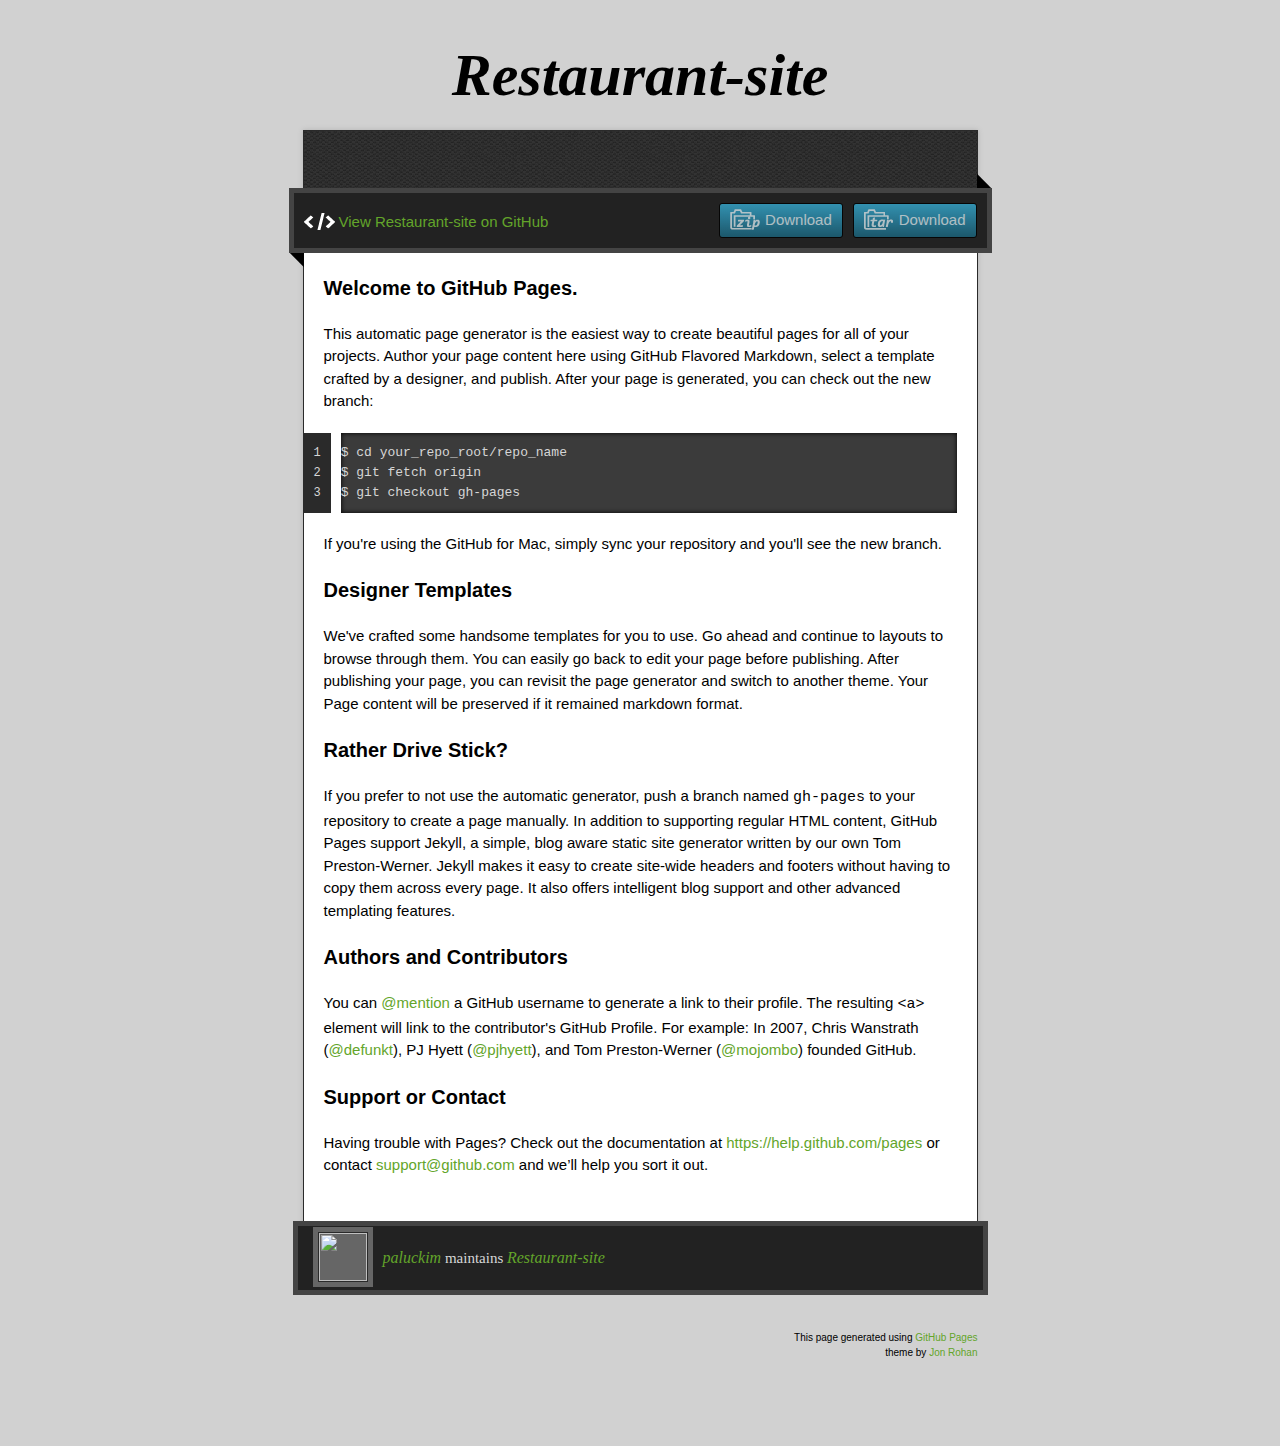
==== index.html @ 913ff224 "Create gh-pages branch via GitHub" ====
<!doctype html>
<!-- The Time Machine GitHub pages theme was designed and developed by Jon Rohan, on Feb 7, 2012. -->
<!-- Follow him for fun. http://twitter.com/jonrohan. Tail his code on http://github.com/jonrohan -->
<html>
<head>
  <meta charset="utf-8">
  <meta http-equiv="X-UA-Compatible" content="IE=edge,chrome=1">

  <link rel="stylesheet" href="stylesheets/stylesheet.css" media="screen">
  <link rel="stylesheet" href="stylesheets/pygment_trac.css">
  <script type="text/javascript" src="https://ajax.googleapis.com/ajax/libs/jquery/1.7.1/jquery.min.js"></script>
  <script type="text/javascript" src="javascripts/script.js"></script>

  <title>Restaurant-site</title>
  <meta name="description" content="">

  <meta name="viewport" content="width=device-width,initial-scale=1">

</head>

<body>

  <div class="wrapper">
    <header>
      <h1 class="title">Restaurant-site</h1>
    </header>
    <div id="container">
      <p class="tagline"></p>
      <div id="main" role="main">
        <div class="download-bar">
        <div class="inner">
          <a href="https://github.com/paluckim/Restaurant-Site/tarball/master" class="download-button tar"><span>Download</span></a>
          <a href="https://github.com/paluckim/Restaurant-Site/zipball/master" class="download-button zip"><span>Download</span></a>
          <a href="https://github.com/paluckim/Restaurant-Site" class="code">View Restaurant-site on GitHub</a>
        </div>
        <span class="blc"></span><span class="trc"></span>
        </div>
        <article class="markdown-body">
          <h3>
<a id="welcome-to-github-pages" class="anchor" href="#welcome-to-github-pages" aria-hidden="true"><span class="octicon octicon-link"></span></a>Welcome to GitHub Pages.</h3>

<p>This automatic page generator is the easiest way to create beautiful pages for all of your projects. Author your page content here using GitHub Flavored Markdown, select a template crafted by a designer, and publish. After your page is generated, you can check out the new branch:</p>

<pre><code>$ cd your_repo_root/repo_name
$ git fetch origin
$ git checkout gh-pages
</code></pre>

<p>If you're using the GitHub for Mac, simply sync your repository and you'll see the new branch.</p>

<h3>
<a id="designer-templates" class="anchor" href="#designer-templates" aria-hidden="true"><span class="octicon octicon-link"></span></a>Designer Templates</h3>

<p>We've crafted some handsome templates for you to use. Go ahead and continue to layouts to browse through them. You can easily go back to edit your page before publishing. After publishing your page, you can revisit the page generator and switch to another theme. Your Page content will be preserved if it remained markdown format.</p>

<h3>
<a id="rather-drive-stick" class="anchor" href="#rather-drive-stick" aria-hidden="true"><span class="octicon octicon-link"></span></a>Rather Drive Stick?</h3>

<p>If you prefer to not use the automatic generator, push a branch named <code>gh-pages</code> to your repository to create a page manually. In addition to supporting regular HTML content, GitHub Pages support Jekyll, a simple, blog aware static site generator written by our own Tom Preston-Werner. Jekyll makes it easy to create site-wide headers and footers without having to copy them across every page. It also offers intelligent blog support and other advanced templating features.</p>

<h3>
<a id="authors-and-contributors" class="anchor" href="#authors-and-contributors" aria-hidden="true"><span class="octicon octicon-link"></span></a>Authors and Contributors</h3>

<p>You can <a href="https://github.com/blog/821" class="user-mention">@mention</a> a GitHub username to generate a link to their profile. The resulting <code>&lt;a&gt;</code> element will link to the contributor's GitHub Profile. For example: In 2007, Chris Wanstrath (<a href="https://github.com/defunkt" class="user-mention">@defunkt</a>), PJ Hyett (<a href="https://github.com/pjhyett" class="user-mention">@pjhyett</a>), and Tom Preston-Werner (<a href="https://github.com/mojombo" class="user-mention">@mojombo</a>) founded GitHub.</p>

<h3>
<a id="support-or-contact" class="anchor" href="#support-or-contact" aria-hidden="true"><span class="octicon octicon-link"></span></a>Support or Contact</h3>

<p>Having trouble with Pages? Check out the documentation at <a href="https://help.github.com/pages">https://help.github.com/pages</a> or contact <a href="mailto:support@github.com">support@github.com</a> and we’ll help you sort it out.</p>
        </article>
      </div>
    </div>
    <footer>
      <div class="owner">
      <p><a href="https://github.com/paluckim" class="avatar"><img src="https://avatars3.githubusercontent.com/u/10553902?v=3&amp;s=60" width="48" height="48"></a> <a href="https://github.com/paluckim">paluckim</a> maintains <a href="https://github.com/paluckim/Restaurant-Site">Restaurant-site</a></p>


      </div>
      <div class="creds">
        <small>This page generated using <a href="http://pages.github.com/">GitHub Pages</a><br>theme by <a href="https://twitter.com/jonrohan/">Jon Rohan</a></small>
      </div>
    </footer>
  </div>
  <div class="current-section">
    <a href="#top">Scroll to top</a>
    <a href="https://github.com/paluckim/Restaurant-Site/tarball/master" class="tar">tar</a><a href="https://github.com/paluckim/Restaurant-Site/zipball/master" class="zip">zip</a><a href="" class="code">source code</a>
    <p class="name"></p>
  </div>

  
</body>
</html>
---- stylesheets/stylesheet.css ----
/*! normalize.css v3.0.0 | MIT License | git.io/normalize */

/**
 * 1. Set default font family to sans-serif.
 * 2. Prevent iOS text size adjust after orientation change, without disabling
 *    user zoom.
 */

html {
  font-family: sans-serif; /* 1 */
  -ms-text-size-adjust: 100%; /* 2 */
  -webkit-text-size-adjust: 100%; /* 2 */
}

/**
 * Remove default margin.
 */

body {
  margin: 0;
}

/* HTML5 display definitions
   ========================================================================== */

/**
 * Correct `block` display not defined for any HTML5 element in IE 8/9.
 * Correct `block` display not defined for `details` or `summary` in IE 10/11 and Firefox.
 * Correct `block` display not defined for `main` in IE 11.
 */

article,
aside,
details,
figcaption,
figure,
footer,
header,
hgroup,
main,
nav,
section,
summary {
  display: block;
}

/**
 * 1. Correct `inline-block` display not defined in IE 8/9.
 * 2. Normalize vertical alignment of `progress` in Chrome, Firefox, and Opera.
 */

audio,
canvas,
progress,
video {
  display: inline-block; /* 1 */
  vertical-align: baseline; /* 2 */
}

/**
 * Prevent modern browsers from displaying `audio` without controls.
 * Remove excess height in iOS 5 devices.
 */

audio:not([controls]) {
  display: none;
  height: 0;
}

/**
 * Address `[hidden]` styling not present in IE 8/9/10.
 * Hide the `template` element in IE 8/9/11, Safari, and Firefox < 22.
 */

[hidden],
template {
  display: none;
}

/* Links
   ========================================================================== */

/**
 * Remove the gray background color from active links in IE 10.
 */

a {
  background: transparent;
}

/**
 * Improve readability when focused and also mouse hovered in all browsers.
 */

a:active,
a:hover {
  outline: 0;
}

/* Text-level semantics
   ========================================================================== */

/**
 * Address styling not present in IE 8/9/10/11, Safari, and Chrome.
 */

abbr[title] {
  border-bottom: 1px dotted;
}

/**
 * Address style set to `bolder` in Firefox 4+, Safari, and Chrome.
 */

b,
strong {
  font-weight: bold;
}

/**
 * Address styling not present in Safari and Chrome.
 */

dfn {
  font-style: italic;
}

/**
 * Address variable `h1` font-size and margin within `section` and `article`
 * contexts in Firefox 4+, Safari, and Chrome.
 */

h1 {
  font-size: 2em;
  margin: 0.67em 0;
}

/**
 * Address styling not present in IE 8/9.
 */

mark {
  background: #ff0;
  color: #000;
}

/**
 * Address inconsistent and variable font size in all browsers.
 */

small {
  font-size: 80%;
}

/**
 * Prevent `sub` and `sup` affecting `line-height` in all browsers.
 */

sub,
sup {
  font-size: 75%;
  line-height: 0;
  position: relative;
  vertical-align: baseline;
}

sup {
  top: -0.5em;
}

sub {
  bottom: -0.25em;
}

/* Embedded content
   ========================================================================== */

/**
 * Remove border when inside `a` element in IE 8/9/10.
 */

img {
  border: 0;
}

/**
 * Correct overflow not hidden in IE 9/10/11.
 */

svg:not(:root) {
  overflow: hidden;
}

/* Grouping content
   ========================================================================== */

/**
 * Address margin not present in IE 8/9 and Safari.
 */

figure {
  margin: 1em 40px;
}

/**
 * Address differences between Firefox and other browsers.
 */

hr {
  -moz-box-sizing: content-box;
  box-sizing: content-box;
  height: 0;
}

/**
 * Contain overflow in all browsers.
 */

pre {
  overflow: auto;
}

/**
 * Address odd `em`-unit font size rendering in all browsers.
 */

code,
kbd,
pre,
samp {
  font-family: monospace, monospace;
  font-size: 1em;
}

/* Forms
   ========================================================================== */

/**
 * Known limitation: by default, Chrome and Safari on OS X allow very limited
 * styling of `select`, unless a `border` property is set.
 */

/**
 * 1. Correct color not being inherited.
 *    Known issue: affects color of disabled elements.
 * 2. Correct font properties not being inherited.
 * 3. Address margins set differently in Firefox 4+, Safari, and Chrome.
 */

button,
input,
optgroup,
select,
textarea {
  color: inherit; /* 1 */
  font: inherit; /* 2 */
  margin: 0; /* 3 */
}

/**
 * Address `overflow` set to `hidden` in IE 8/9/10/11.
 */

button {
  overflow: visible;
}

/**
 * Address inconsistent `text-transform` inheritance for `button` and `select`.
 * All other form control elements do not inherit `text-transform` values.
 * Correct `button` style inheritance in Firefox, IE 8/9/10/11, and Opera.
 * Correct `select` style inheritance in Firefox.
 */

button,
select {
  text-transform: none;
}

/**
 * 1. Avoid the WebKit bug in Android 4.0.* where (2) destroys native `audio`
 *    and `video` controls.
 * 2. Correct inability to style clickable `input` types in iOS.
 * 3. Improve usability and consistency of cursor style between image-type
 *    `input` and others.
 */

button,
html input[type="button"], /* 1 */
input[type="reset"],
input[type="submit"] {
  -webkit-appearance: button; /* 2 */
  cursor: pointer; /* 3 */
}

/**
 * Re-set default cursor for disabled elements.
 */

button[disabled],
html input[disabled] {
  cursor: default;
}

/**
 * Remove inner padding and border in Firefox 4+.
 */

button::-moz-focus-inner,
input::-moz-focus-inner {
  border: 0;
  padding: 0;
}

/**
 * Address Firefox 4+ setting `line-height` on `input` using `!important` in
 * the UA stylesheet.
 */

input {
  line-height: normal;
}

/**
 * It's recommended that you don't attempt to style these elements.
 * Firefox's implementation doesn't respect box-sizing, padding, or width.
 *
 * 1. Address box sizing set to `content-box` in IE 8/9/10.
 * 2. Remove excess padding in IE 8/9/10.
 */

input[type="checkbox"],
input[type="radio"] {
  box-sizing: border-box; /* 1 */
  padding: 0; /* 2 */
}

/**
 * Fix the cursor style for Chrome's increment/decrement buttons. For certain
 * `font-size` values of the `input`, it causes the cursor style of the
 * decrement button to change from `default` to `text`.
 */

input[type="number"]::-webkit-inner-spin-button,
input[type="number"]::-webkit-outer-spin-button {
  height: auto;
}

/**
 * 1. Address `appearance` set to `searchfield` in Safari and Chrome.
 * 2. Address `box-sizing` set to `border-box` in Safari and Chrome
 *    (include `-moz` to future-proof).
 */

input[type="search"] {
  -webkit-appearance: textfield; /* 1 */
  -moz-box-sizing: content-box;
  -webkit-box-sizing: content-box; /* 2 */
  box-sizing: content-box;
}

/**
 * Remove inner padding and search cancel button in Safari and Chrome on OS X.
 * Safari (but not Chrome) clips the cancel button when the search input has
 * padding (and `textfield` appearance).
 */

input[type="search"]::-webkit-search-cancel-button,
input[type="search"]::-webkit-search-decoration {
  -webkit-appearance: none;
}

/**
 * Define consistent border, margin, and padding.
 */

fieldset {
  border: 1px solid #c0c0c0;
  margin: 0 2px;
  padding: 0.35em 0.625em 0.75em;
}

/**
 * 1. Correct `color` not being inherited in IE 8/9/10/11.
 * 2. Remove padding so people aren't caught out if they zero out fieldsets.
 */

legend {
  border: 0; /* 1 */
  padding: 0; /* 2 */
}

/**
 * Remove default vertical scrollbar in IE 8/9/10/11.
 */

textarea {
  overflow: auto;
}

/**
 * Don't inherit the `font-weight` (applied by a rule above).
 * NOTE: the default cannot safely be changed in Chrome and Safari on OS X.
 */

optgroup {
  font-weight: bold;
}

/* Tables
   ========================================================================== */

/**
 * Remove most spacing between table cells.
 */

table {
  border-collapse: collapse;
  border-spacing: 0;
}

td,
th {
  padding: 0;
}


/* Style */

body {
  font-size: 15px;
  font-family: Arial, Arial, Helvetica, sans-serif;
  line-height: 1.5;
  background: #D1D1D1;
}

a {
  color: #63a52a;
  text-decoration: none;
  transition: opacity ease-in-out 0.3s;
  -webkit-transition: opacity ease-in-out 0.3s;  /* Safari <=6.1, Android <= 4.3 */
}

a:hover {
  text-decoration: underline;
  color: #90D355;
}

h1.title {
  margin: 30px 20px 10px;
  font-size: 60px;
  font-weight: bold;
  font-style: italic;
  font-family:Georgia, serif;
  text-align: center;
}

.wrapper {
  width: 675px;
  margin: 0 auto;
}

#container {
  border: 1px solid #2a2a2a;
  background: #ddd url(../images/pattern.png);
  box-shadow: 0 0 5px #b1b1b1;
}

p.tagline {
  padding: 20px 20px 0;
  color: #fff;
  font-size: 17px;
}

#main {
  margin-top: 20px;
  padding: 0 20px 90px;
  background-color: #fff;
}

.download-bar {
  background: #222;
  border: 5px solid #444;
  padding: 10px;
  margin: 0 -35px 20px;
  position: relative;
}

.download-bar .inner {
  overflow: hidden;
}

.download-bar .watch-fork iframe {
  display: block;
  float: left;
  border-right: 1px solid #ddd;
  padding-right: 5px;
}
.download-bar .watch-fork iframe.last {
  border-right: 0 none;
  padding-right: 0;
  padding-left: 5px;
  border-left: 1px solid #fff;
}
.download-bar .watch-fork {
  overflow: hidden;
  float: right;
  background-color: #eee;
  padding: 5px;
  border-radius: 3px;
}

.download-bar .blc {
  border: 10px solid black;
  border-color: transparent transparent black;
  width: 0;
  height: 0;
  display: block;
  position: absolute;
  bottom: -15px;
  left: 0;
  transform: rotate(45deg);
  -ms-transform: rotate(45deg);  /* IE9 */
  -webkit-transform: rotate(45deg); /* 2014 current */
}

.download-bar .trc {
  border: 10px solid black;
  border-color:  black transparent transparent;
  width: 0;
  height: 0;
  display: block;
  position: absolute;
  top: -15px;
  right: 0;
  transform: rotate(45deg);
  -ms-transform: rotate(45deg);  /* IE9 */
  -webkit-transform: rotate(45deg); /* 2014 current */
}

.download-bar .avatar {
  border: 1px solid black;
  display: block;
  padding: 4px;
  float: left;
}

.download-bar .avatar img {
  display: block;
}

.download-bar a.code {
  background: transparent url(../images/code.png) no-repeat 0 2px;
  padding-left: 35px;
  margin-top: 8px;
  display: block;
  float: left;
  text-indent: 0;
  width: auto;
  height: auto;
  opacity: 1;
  filter:alpha(opacity=100);  /* IE 5-7 */
}

.current-section {
  position: fixed;
  top: 0;
  left: 50%;
  width: 693px;
  margin-left: -352px;
  background: #222;
  border: 5px solid #444;
  color: #fff;
  opacity: 0;
  visibility: hidden;
  transition: opacity ease-in-out 0.3s;
  -webkit-transition: opacity ease-in-out 0.3s;  /* Safari <=6.1, Android <= 4.3 */
}

.current-section p {
  padding: 5px 27px;
  font-size: 24px;
  font-weight: bold;
}

.current-section a {
  float: right;
  text-indent: -10000px;
  background: transparent url(../images/top.png) no-repeat 0 0;
  width: 20px;
  height: 20px;
  opacity: 0.8;
  margin-right: 12px;
  margin-top: 12px;
  opacity: 0.8;
  filter:alpha(opacity=80);  /* IE 5-7 */
  transition: opacity ease-in-out 0.3s;
  -webkit-transition: opacity ease-in-out 0.3s;  /* Safari <=6.1, Android <= 4.3 */
}

.current-section a:hover {
  opacity: 1;
  filter:alpha(opacity=100);  /* IE 5-7 */
}

.current-section a.zip {
  margin-right: 8px;
}

a.zip,
a.zip span {
  background: transparent url(../images/zip.png) no-repeat 0 0;
  width: 30px;
  height: 21px;
  display: inline-block;
  text-indent: -10000px;
  opacity: 0.8;
  filter:alpha(opacity=80);  /* IE 5-7 */
  transition: opacity ease-in-out 0.3s;
  -webkit-transition: opacity ease-in-out 0.3s;  /* Safari <=6.1, Android <= 4.3 */
}

a.tar,
a.tar span {
  background: transparent url(../images/tar.png) no-repeat 0 0;
  width: 30px;
  height: 21px;
  display: inline-block;
  text-indent: -10000px;
  opacity: 0.8;
  filter:alpha(opacity=80);  /* IE 5-7 */
  transition: opacity ease-in-out 0.3s;
  -webkit-transition: opacity ease-in-out 0.3s;  /* Safari <=6.1, Android <= 4.3 */
}

a.code {
  background: transparent url(../images/code.png) no-repeat 0 2px;
  width: 30px;
  height: 21px;
  display: block;
  display: inline-block;
  text-indent: -10000px;
  opacity: 0.8;
  filter:alpha(opacity=80);  /* IE 5-7 */
  transition: opacity ease-in-out 0.3s;
  -webkit-transition: opacity ease-in-out 0.3s;  /* Safari <=6.1, Android <= 4.3 */
}

a.zip:hover,
a.tar:hover,
a.code:hover {
  opacity: 1;
  filter:alpha(opacity=100);
}

a.download-button {
  border: 1px solid black;
  border-radius: 3px;
  display: inline-block;
  text-indent: 0!important;
  width: auto;
  float: right;
  background: #999; /* for non-css3 browsers */
  filter: progid:DXImageTransform.Microsoft.gradient(startColorstr='#37ADD4', endColorstr='#1B657E'); /* IE <= 9 */
  background: -webkit-gradient(linear, left top, left bottom, from(#37ADD4), to(#1B657E)); /* ancient webkit browsers */
  background: -webkit-linear-gradient(top,  #37ADD4,  #1B657E);  /* Safari <=6.1, Android <= 4.3 */
  background: linear-gradient(to bottom,  #37ADD4,  #1B657E);
  height: auto;
  margin-left: 10px;
}

a.download-button span {
  background-position: 10px 5px;
  width: auto;
  height: auto;
  padding: 5px 10px;
  padding-left: 45px;
  display: inline-block;
  text-indent: 0!important;
  color: #fff;
}

footer {
  margin-bottom: 60px;
  padding-bottom: 60px;
}

footer .owner {
  background: #222;
  border: 5px solid #444;
  padding: 5px 15px;
  margin: -67px -10px 35px;
  color: #d6d6d6;
}

footer .creds small {
  float: right;
  font-size: 10px;
  text-align: right;
  margin-left: 15px;
}

footer .owner .avatar {
  background-color: #666;
  display: block;
  margin: -19px 10px 0 0;
  width: 60px;
  float: left;
}

footer .owner img {
  display: block;
  border: 1px solid #2a2a2a;
  margin: 5px;
}

footer .owner p {
  font-family:Georgia, serif;
}

footer .owner p a {
  font-size: 16px;
  font-style: italic;
}

/* Markdown */
.markdown-body h1,
.markdown-body h2,
.markdown-body h3,
.markdown-body h4,
.markdown-body h5,
.markdown-body h6,
.markdown-body p,
.markdown-body pre,
.markdown-body ul,
.markdown-body ol,
.markdown-body dl,
.markdown-body table,
.markdown-body blockquote {
  margin-bottom: 20px;
}

.markdown-body h1,
.markdown-body h2,
.markdown-body h3,
.markdown-body h4,
.markdown-body h5,
.markdown-body h6 {
  font-weight: bold;
}

.markdown-body h1 {
  font-size: 28px;
}

.markdown-body h2 {
  font-size: 24px;
  color: #557398;
}

.markdown-body h3 {
  font-size: 20px;
}

.markdown-body h4 {
  font-size: 18px;
}

.markdown-body h5 {
  font-size: 16px;
}

.markdown-body pre {
  padding: 10px 70px 10px 0;
  margin-left: -20px;
  margin-right: -20px;
  font-family: 'Monaco', 'Lucida Console', monospace;
  font-size: 13px;
  line-height: 20px;
  box-shadow: inset 0 0 5px #000;
  word-wrap: break-word;
  background-color:#3b3b3b;
  color: #d6d6d6;
}

.markdown-body pre.lines {
  font-size: 12px;
  margin:0 10px 0 -20px;
  padding: 10px;
  float:  left;
  display: block;
  text-align: right;
  box-shadow: none;
  background-color:#2a2a2a;
  color: #d6d6d6;
}

.markdown-body ul,
.markdown-body ol {
  padding-left: 30px;
}

.markdown-body ul {
  list-style-type: disc;
}

.markdown-body ol {
  list-style-type: decimal;
}

.markdown-body li,
.markdown-body li p,
.markdown-body dd,
.markdown-body dd p {
  margin-bottom: 10px;
}

.markdown-body li pre,
.markdown-body li pre.lines,
.markdown-body dd pre,
.markdown-body dd pre.lines {
  margin-left: -35px;
}

.markdown-body dt {
  font-weight: bold;
  font-style: italic;
}

.markdown-body dd {
  margin-left: 15px;
}

.markdown-body table {
  width: 673px;
  margin-left: -20px;
  margin-right: -20px;
}

.markdown-body tbody {
  border-top: 2px solid #557398;
  border-bottom: 2px solid #557398;
  background-color: #EBEFF4;
}

.markdown-body table td * {
  margin: 0;
}

.markdown-body td {
  border-right: 1px solid #557398;
  border-bottom: 1px solid #557398;
  padding: 5px;
}

.markdown-body td:first-child,
.markdown-body th:first-child {
  width: 30%;
  padding-left: 20px;
}

.markdown-body td:last-child {
  border-right: 0 none;
}

.markdown-body th {
  font-size: 18px;
  font-weight: bold;
  text-align: left;
  padding: 5px;
}

.markdown-body tt {
  background-color:#3b3b3b;
  color: #d6d6d6;
  padding: 2px 3px;
}

.markdown-body blockquote {
  font-style: italic;
  font-family:Georgia, serif;
  font-size: 17px;
  border-top: 3px solid #333;
  border-bottom: 3px solid #333;
  padding: 10px 20px;
  padding-left: 50px;
}

.markdown-body blockquote:before {
  font-style: italic;
  font-family: Georgia, serif;
  font-size: 90px;
  height: 90px;
  margin-left: -60px;
  margin-top: -25px;
  content: "‟";
  display: block;
  float: left;
}

.markdown-body img {
  max-width: 100%;
  box-sizing: border-box;
}

.highlight  { background: #ffffff; }
.highlight .c { color: #999988; font-style: italic } /* Comment */
.highlight .err { color: #a61717; background-color: #e3d2d2 } /* Error */
.highlight .k { font-weight: bold } /* Keyword */
.highlight .o { font-weight: bold } /* Operator */
.highlight .cm { color: #999988; font-style: italic } /* Comment.Multiline */
.highlight .cp { color: #999999; font-weight: bold } /* Comment.Preproc */
.highlight .c1 { color: #999988; font-style: italic } /* Comment.Single */
.highlight .cs { color: #999999; font-weight: bold; font-style: italic } /* Comment.Special */
.highlight .gd { color: #000000; background-color: #ffdddd } /* Generic.Deleted */
.highlight .gd .x { color: #000000; background-color: #ffaaaa } /* Generic.Deleted.Specific */
.highlight .ge { font-style: italic } /* Generic.Emph */
.highlight .gr { color: #aa0000 } /* Generic.Error */
.highlight .gh { color: #999999 } /* Generic.Heading */
.highlight .gi { color: #000000; background-color: #ddffdd } /* Generic.Inserted */
.highlight .gi .x { color: #000000; background-color: #aaffaa } /* Generic.Inserted.Specific */
.highlight .go { color: #888888 } /* Generic.Output */
.highlight .gp { color: #555555 } /* Generic.Prompt */
.highlight .gs { font-weight: bold } /* Generic.Strong */
.highlight .gu { color: #800080; font-weight: bold; } /* Generic.Subheading */
.highlight .gt { color: #aa0000 } /* Generic.Traceback */
.highlight .kc { font-weight: bold } /* Keyword.Constant */
.highlight .kd { font-weight: bold } /* Keyword.Declaration */
.highlight .kn { font-weight: bold } /* Keyword.Namespace */
.highlight .kp { font-weight: bold } /* Keyword.Pseudo */
.highlight .kr { font-weight: bold } /* Keyword.Reserved */
.highlight .kt { color: #445588; font-weight: bold } /* Keyword.Type */
.highlight .m { color: #009999 } /* Literal.Number */
.highlight .s { color: #d14 } /* Literal.String */
.highlight .na { color: #008080 } /* Name.Attribute */
.highlight .nb { color: #0086B3 } /* Name.Builtin */
.highlight .nc { color: #445588; font-weight: bold } /* Name.Class */
.highlight .no { color: #008080 } /* Name.Constant */
.highlight .ni { color: #800080 } /* Name.Entity */
.highlight .ne { color: #990000; font-weight: bold } /* Name.Exception */
.highlight .nf { color: #990000; font-weight: bold } /* Name.Function */
.highlight .nn { color: #555555 } /* Name.Namespace */
.highlight .nt { color: #000080 } /* Name.Tag */
.highlight .nv { color: #008080 } /* Name.Variable */
.highlight .ow { font-weight: bold } /* Operator.Word */
.highlight .w { color: #bbbbbb } /* Text.Whitespace */
.highlight .mf { color: #009999 } /* Literal.Number.Float */
.highlight .mh { color: #009999 } /* Literal.Number.Hex */
.highlight .mi { color: #009999 } /* Literal.Number.Integer */
.highlight .mo { color: #009999 } /* Literal.Number.Oct */
.highlight .sb { color: #d14 } /* Literal.String.Backtick */
.highlight .sc { color: #d14 } /* Literal.String.Char */
.highlight .sd { color: #d14 } /* Literal.String.Doc */
.highlight .s2 { color: #d14 } /* Literal.String.Double */
.highlight .se { color: #d14 } /* Literal.String.Escape */
.highlight .sh { color: #d14 } /* Literal.String.Heredoc */
.highlight .si { color: #d14 } /* Literal.String.Interpol */
.highlight .sx { color: #d14 } /* Literal.String.Other */
.highlight .sr { color: #009926 } /* Literal.String.Regex */
.highlight .s1 { color: #d14 } /* Literal.String.Single */
.highlight .ss { color: #990073 } /* Literal.String.Symbol */
.highlight .bp { color: #999999 } /* Name.Builtin.Pseudo */
.highlight .vc { color: #008080 } /* Name.Variable.Class */
.highlight .vg { color: #008080 } /* Name.Variable.Global */
.highlight .vi { color: #008080 } /* Name.Variable.Instance */
.highlight .il { color: #009999 } /* Literal.Number.Integer.Long */
---- stylesheets/pygment_trac.css ----
.highlight  { background: #ffffff; }
.highlight .c { color: #999988; font-style: italic } /* Comment */
.highlight .err { color: #a61717; background-color: #e3d2d2 } /* Error */
.highlight .k { font-weight: bold } /* Keyword */
.highlight .o { font-weight: bold } /* Operator */
.highlight .cm { color: #999988; font-style: italic } /* Comment.Multiline */
.highlight .cp { color: #999999; font-weight: bold } /* Comment.Preproc */
.highlight .c1 { color: #999988; font-style: italic } /* Comment.Single */
.highlight .cs { color: #999999; font-weight: bold; font-style: italic } /* Comment.Special */
.highlight .gd { color: #000000; background-color: #ffdddd } /* Generic.Deleted */
.highlight .gd .x { color: #000000; background-color: #ffaaaa } /* Generic.Deleted.Specific */
.highlight .ge { font-style: italic } /* Generic.Emph */
.highlight .gr { color: #aa0000 } /* Generic.Error */
.highlight .gh { color: #999999 } /* Generic.Heading */
.highlight .gi { color: #000000; background-color: #ddffdd } /* Generic.Inserted */
.highlight .gi .x { color: #000000; background-color: #aaffaa } /* Generic.Inserted.Specific */
.highlight .go { color: #888888 } /* Generic.Output */
.highlight .gp { color: #555555 } /* Generic.Prompt */
.highlight .gs { font-weight: bold } /* Generic.Strong */
.highlight .gu { color: #800080; font-weight: bold; } /* Generic.Subheading */
.highlight .gt { color: #aa0000 } /* Generic.Traceback */
.highlight .kc { font-weight: bold } /* Keyword.Constant */
.highlight .kd { font-weight: bold } /* Keyword.Declaration */
.highlight .kn { font-weight: bold } /* Keyword.Namespace */
.highlight .kp { font-weight: bold } /* Keyword.Pseudo */
.highlight .kr { font-weight: bold } /* Keyword.Reserved */
.highlight .kt { color: #445588; font-weight: bold } /* Keyword.Type */
.highlight .m { color: #009999 } /* Literal.Number */
.highlight .s { color: #d14 } /* Literal.String */
.highlight .na { color: #008080 } /* Name.Attribute */
.highlight .nb { color: #0086B3 } /* Name.Builtin */
.highlight .nc { color: #445588; font-weight: bold } /* Name.Class */
.highlight .no { color: #008080 } /* Name.Constant */
.highlight .ni { color: #800080 } /* Name.Entity */
.highlight .ne { color: #990000; font-weight: bold } /* Name.Exception */
.highlight .nf { color: #990000; font-weight: bold } /* Name.Function */
.highlight .nn { color: #555555 } /* Name.Namespace */
.highlight .nt { color: #000080 } /* Name.Tag */
.highlight .nv { color: #008080 } /* Name.Variable */
.highlight .ow { font-weight: bold } /* Operator.Word */
.highlight .w { color: #bbbbbb } /* Text.Whitespace */
.highlight .mf { color: #009999 } /* Literal.Number.Float */
.highlight .mh { color: #009999 } /* Literal.Number.Hex */
.highlight .mi { color: #009999 } /* Literal.Number.Integer */
.highlight .mo { color: #009999 } /* Literal.Number.Oct */
.highlight .sb { color: #d14 } /* Literal.String.Backtick */
.highlight .sc { color: #d14 } /* Literal.String.Char */
.highlight .sd { color: #d14 } /* Literal.String.Doc */
.highlight .s2 { color: #d14 } /* Literal.String.Double */
.highlight .se { color: #d14 } /* Literal.String.Escape */
.highlight .sh { color: #d14 } /* Literal.String.Heredoc */
.highlight .si { color: #d14 } /* Literal.String.Interpol */
.highlight .sx { color: #d14 } /* Literal.String.Other */
.highlight .sr { color: #009926 } /* Literal.String.Regex */
.highlight .s1 { color: #d14 } /* Literal.String.Single */
.highlight .ss { color: #990073 } /* Literal.String.Symbol */
.highlight .bp { color: #999999 } /* Name.Builtin.Pseudo */
.highlight .vc { color: #008080 } /* Name.Variable.Class */
.highlight .vg { color: #008080 } /* Name.Variable.Global */
.highlight .vi { color: #008080 } /* Name.Variable.Instance */
.highlight .il { color: #009999 } /* Literal.Number.Integer.Long */

.type-csharp .highlight .k { color: #0000FF }
.type-csharp .highlight .kt { color: #0000FF }
.type-csharp .highlight .nf { color: #000000; font-weight: normal }
.type-csharp .highlight .nc { color: #2B91AF }
.type-csharp .highlight .nn { color: #000000 }
.type-csharp .highlight .s { color: #A31515 }
.type-csharp .highlight .sc { color: #A31515 }
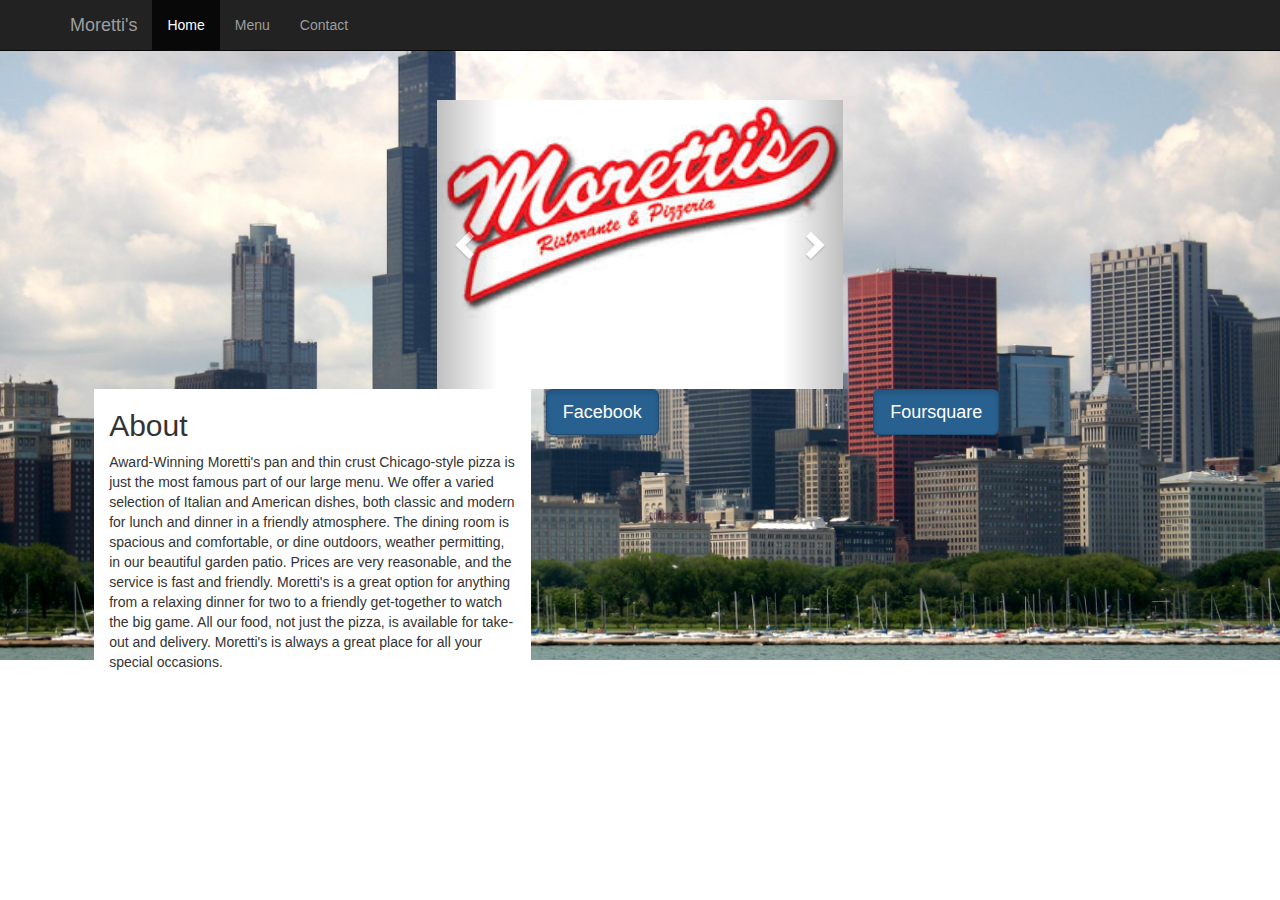
==== commit 9bebbfcc: "HTML/Bootstrap markup" ====
--- a/index.html
+++ b/index.html
@@ -1,92 +1,104 @@
-<!doctype html>
-<!-- The Time Machine GitHub pages theme was designed and developed by Jon Rohan, on Feb 7, 2012. -->
-<!-- Follow him for fun. http://twitter.com/jonrohan. Tail his code on http://github.com/jonrohan -->
-<html>
-<head>
-  <meta charset="utf-8">
-  <meta http-equiv="X-UA-Compatible" content="IE=edge,chrome=1">
+<!DOCTYPE html>
+<html lang="en">
+  <head>
+    <meta charset="utf-8">
+    <meta http-equiv="X-UA-Compatible" content="IE=edge">
+    <meta name="viewport" content="width=device-width, initial-scale=1">
+    <title>Moretti's Edison Park</title>
 
-  <link rel="stylesheet" href="stylesheets/stylesheet.css" media="screen">
-  <link rel="stylesheet" href="stylesheets/pygment_trac.css">
-  <script type="text/javascript" src="https://ajax.googleapis.com/ajax/libs/jquery/1.7.1/jquery.min.js"></script>
-  <script type="text/javascript" src="javascripts/script.js"></script>
+    <!-- Bootstrap -->
+    <link href="css/bootstrap.min.css" rel="stylesheet">
 
-  <title>Restaurant-site</title>
-  <meta name="description" content="">
+    <!-- HTML5 shim and Respond.js for IE8 support of HTML5 elements and media queries -->
+    <!-- WARNING: Respond.js doesn't work if you view the page via file:// -->
+    <!--[if lt IE 9]>
+      <script src="https://oss.maxcdn.com/html5shiv/3.7.2/html5shiv.min.js"></script>
+      <script src="https://oss.maxcdn.com/respond/1.4.2/respond.min.js"></script>
+    <![endif]-->
+    <link rel="stylesheet" type="text/css" href="custom.css">
+  </head>
+  <body>
+    <nav class="navbar navbar-inverse navbar-fixed-top">
+      <div class="container">
+        <div class="navbar-header">
+          <button type="button" class="navbar-toggle collapsed" data-toggle="collapse" data-target="#navbar" aria-expanded="false" aria-controls="navbar">
+            <span class="sr-only">Toggle navigation</span>
+            <span class="icon-bar"></span>
+            <span class="icon-bar"></span>
+            <span class="icon-bar"></span>
+          </button>
+          <a class="navbar-brand" href="index.html">Moretti's</a>
+        </div>
+        <div id="navbar" class="collapse navbar-collapse">
+          <ul class="nav navbar-nav">
+            <li class="active"><a href="index.html">Home</a></li>
+            <li><a href="menu.html">Menu</a></li>
+            <li><a href="contact.html">Contact</a></li>
+          </ul>
+        </div><!--/.nav-collapse -->
+      </div>
+    </nav>
 
-  <meta name="viewport" content="width=device-width,initial-scale=1">
+  
 
-</head>
+    <div class="row">
+      <div class="col-md-4 col-md-offset-4">
+      <div id="carousel-example-generic" class="carousel slide" data-ride="carousel">
+  <!-- Indicators -->
+          <ol class="carousel-indicators">
+             <li data-target="#carousel-example-generic" data-slide-to="0" class="active"></li>
+             <li data-target="#carousel-example-generic" data-slide-to="1"></li>
+             <li data-target="#carousel-example-generic" data-slide-to="2"></li>
+          </ol>
 
-<body>
+  <!-- Wrapper for slides -->
+          <div class="carousel-inner" role="listbox">
+              <div class="item active">
+                 <img class="image" src="Moretti's.jpg" alt="Moretti's Pizzeria and Ristorante">
+              </div>
+              <div class="item">
+                  <img class="image" src="pizza.jpg" alt="Selection of Food">
+              </div>
+              <div class="item">
+                  <img class="image" src="bar.jpg" alt="Bar">
+              </div>
+          </div>
 
-  <div class="wrapper">
-    <header>
-      <h1 class="title">Restaurant-site</h1>
-    </header>
-    <div id="container">
-      <p class="tagline"></p>
-      <div id="main" role="main">
-        <div class="download-bar">
-        <div class="inner">
-          <a href="https://github.com/paluckim/Restaurant-Site/tarball/master" class="download-button tar"><span>Download</span></a>
-          <a href="https://github.com/paluckim/Restaurant-Site/zipball/master" class="download-button zip"><span>Download</span></a>
-          <a href="https://github.com/paluckim/Restaurant-Site" class="code">View Restaurant-site on GitHub</a>
+  <!-- Controls -->
+            <a class="left carousel-control" href="#carousel-example-generic" role="button" data-slide="prev">
+              <span class="glyphicon glyphicon-chevron-left" aria-hidden="true"></span>
+              <span class="sr-only">Previous</span>
+            </a>
+            <a class="right carousel-control" href="#carousel-example-generic" role="button" data-slide="next">
+              <span class="glyphicon glyphicon-chevron-right" aria-hidden="true"></span>
+              <span class="sr-only">Next</span>
+            </a>
+          </div>
         </div>
-        <span class="blc"></span><span class="trc"></span>
-        </div>
-        <article class="markdown-body">
-          <h3>
-<a id="welcome-to-github-pages" class="anchor" href="#welcome-to-github-pages" aria-hidden="true"><span class="octicon octicon-link"></span></a>Welcome to GitHub Pages.</h3>
+    </div>
 
-<p>This automatic page generator is the easiest way to create beautiful pages for all of your projects. Author your page content here using GitHub Flavored Markdown, select a template crafted by a designer, and publish. After your page is generated, you can check out the new branch:</p>
 
-<pre><code>$ cd your_repo_root/repo_name
-$ git fetch origin
-$ git checkout gh-pages
-</code></pre>
-
-<p>If you're using the GitHub for Mac, simply sync your repository and you'll see the new branch.</p>
-
-<h3>
-<a id="designer-templates" class="anchor" href="#designer-templates" aria-hidden="true"><span class="octicon octicon-link"></span></a>Designer Templates</h3>
-
-<p>We've crafted some handsome templates for you to use. Go ahead and continue to layouts to browse through them. You can easily go back to edit your page before publishing. After publishing your page, you can revisit the page generator and switch to another theme. Your Page content will be preserved if it remained markdown format.</p>
-
-<h3>
-<a id="rather-drive-stick" class="anchor" href="#rather-drive-stick" aria-hidden="true"><span class="octicon octicon-link"></span></a>Rather Drive Stick?</h3>
-
-<p>If you prefer to not use the automatic generator, push a branch named <code>gh-pages</code> to your repository to create a page manually. In addition to supporting regular HTML content, GitHub Pages support Jekyll, a simple, blog aware static site generator written by our own Tom Preston-Werner. Jekyll makes it easy to create site-wide headers and footers without having to copy them across every page. It also offers intelligent blog support and other advanced templating features.</p>
-
-<h3>
-<a id="authors-and-contributors" class="anchor" href="#authors-and-contributors" aria-hidden="true"><span class="octicon octicon-link"></span></a>Authors and Contributors</h3>
-
-<p>You can <a href="https://github.com/blog/821" class="user-mention">@mention</a> a GitHub username to generate a link to their profile. The resulting <code>&lt;a&gt;</code> element will link to the contributor's GitHub Profile. For example: In 2007, Chris Wanstrath (<a href="https://github.com/defunkt" class="user-mention">@defunkt</a>), PJ Hyett (<a href="https://github.com/pjhyett" class="user-mention">@pjhyett</a>), and Tom Preston-Werner (<a href="https://github.com/mojombo" class="user-mention">@mojombo</a>) founded GitHub.</p>
-
-<h3>
-<a id="support-or-contact" class="anchor" href="#support-or-contact" aria-hidden="true"><span class="octicon octicon-link"></span></a>Support or Contact</h3>
-
-<p>Having trouble with Pages? Check out the documentation at <a href="https://help.github.com/pages">https://help.github.com/pages</a> or contact <a href="mailto:support@github.com">support@github.com</a> and we’ll help you sort it out.</p>
-        </article>
+    <div class="row">
+      <div class="col-md-4 col-md-offset-1">
+        <h2>About</h2>
+          </p> Award-Winning Moretti's pan and thin crust Chicago-style pizza is just the most famous part of our large menu. We offer a varied selection of Italian and American dishes, both classic and modern for lunch and dinner in a friendly atmosphere. The dining room is spacious and comfortable, or dine outdoors, weather permitting, in our beautiful garden patio. Prices are very reasonable, and the service is fast and friendly. Moretti's is a great option for anything from a relaxing dinner for two to a friendly get-together to watch the big game. All our food, not just the pizza, is available for take-out and delivery. Moretti's is always a great place for all your special occasions.</p>
+      </div>
+      <div class="col-md-3">
+        <a href="https://www.facebook.com/morettisedisonpark" class="btn btn-primary btn-lg active" role="button">Facebook</a>
+        </button>
+      </div>
+      <div class="col-md-3">
+        <a href="https://foursquare.com/v/morettis-ristorante/4b40b0d0f964a520eab925e3" class="btn btn-primary btn-lg active" role="button">Foursquare</a>
+        </button>
       </div>
     </div>
-    <footer>
-      <div class="owner">
-      <p><a href="https://github.com/paluckim" class="avatar"><img src="https://avatars3.githubusercontent.com/u/10553902?v=3&amp;s=60" width="48" height="48"></a> <a href="https://github.com/paluckim">paluckim</a> maintains <a href="https://github.com/paluckim/Restaurant-Site">Restaurant-site</a></p>
+  </div>
 
 
-      </div>
-      <div class="creds">
-        <small>This page generated using <a href="http://pages.github.com/">GitHub Pages</a><br>theme by <a href="https://twitter.com/jonrohan/">Jon Rohan</a></small>
-      </div>
-    </footer>
-  </div>
-  <div class="current-section">
-    <a href="#top">Scroll to top</a>
-    <a href="https://github.com/paluckim/Restaurant-Site/tarball/master" class="tar">tar</a><a href="https://github.com/paluckim/Restaurant-Site/zipball/master" class="zip">zip</a><a href="" class="code">source code</a>
-    <p class="name"></p>
-  </div>
 
-  
-</body>
+    <!-- jQuery (necessary for Bootstrap's JavaScript plugins) -->
+    <script src="https://ajax.googleapis.com/ajax/libs/jquery/1.11.2/jquery.min.js"></script>
+    <!-- Include all compiled plugins (below), or include individual files as needed -->
+    <script src="js/bootstrap.min.js"></script>
+  </body>
 </html>
--- a/custom.css
+++ b/custom.css
@@ -0,0 +1,19 @@
+body{
+	background-image: url("Chicago Skyline.jpg");
+	background-repeat: no-repeat;
+	background-size: cover;
+	background-position: 50% 50%;
+}
+.row{
+	position: relative;
+	top: 100px;
+}
+
+.image{
+	height: 500px;
+	width: 500px;
+}
+.col-md-4.col-md-offset-1{
+	background-color: rgb(255,255,255)
+}
+
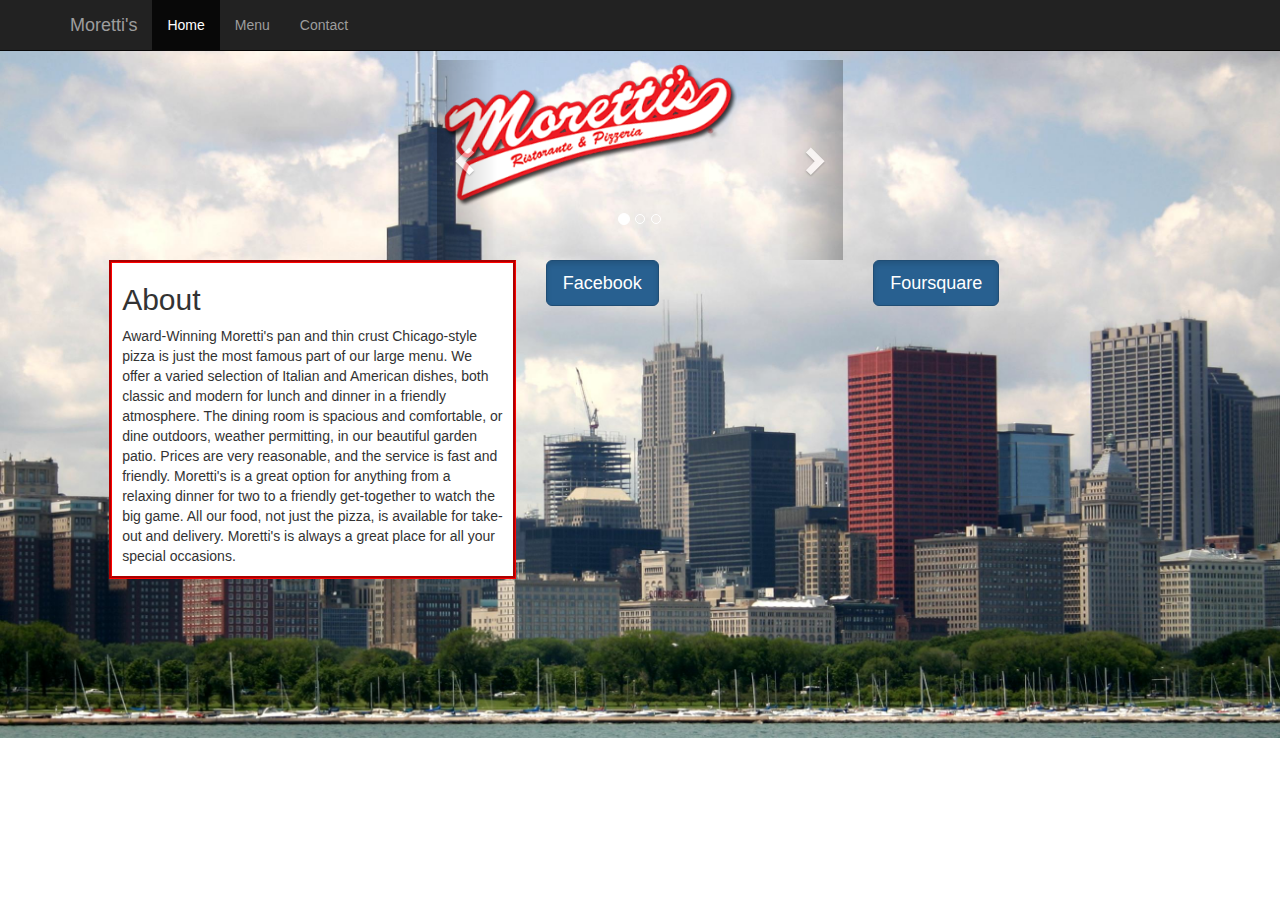
==== commit d5aa136b: "update 2" ====
--- a/index.html
+++ b/index.html
@@ -18,6 +18,7 @@
     <link rel="stylesheet" type="text/css" href="custom.css">
   </head>
   <body>
+  <div class="one">
     <nav class="navbar navbar-inverse navbar-fixed-top">
       <div class="container">
         <div class="navbar-header">
@@ -38,6 +39,7 @@
         </div><!--/.nav-collapse -->
       </div>
     </nav>
+  </div>
 
   
 
@@ -54,13 +56,13 @@
   <!-- Wrapper for slides -->
           <div class="carousel-inner" role="listbox">
               <div class="item active">
-                 <img class="image" src="Moretti's.jpg" alt="Moretti's Pizzeria and Ristorante">
+                 <img class="image" src="Moretti's.png" alt="Moretti's Pizzeria and Ristorante">
               </div>
               <div class="item">
                   <img class="image" src="pizza.jpg" alt="Selection of Food">
               </div>
               <div class="item">
-                  <img class="image" src="bar.jpg" alt="Bar">
+                  <img class="image" src="bar.jpeg" alt="Bar">
               </div>
           </div>
 
@@ -80,9 +82,11 @@
 
     <div class="row">
       <div class="col-md-4 col-md-offset-1">
+        <div class="about">
         <h2>About</h2>
           </p> Award-Winning Moretti's pan and thin crust Chicago-style pizza is just the most famous part of our large menu. We offer a varied selection of Italian and American dishes, both classic and modern for lunch and dinner in a friendly atmosphere. The dining room is spacious and comfortable, or dine outdoors, weather permitting, in our beautiful garden patio. Prices are very reasonable, and the service is fast and friendly. Moretti's is a great option for anything from a relaxing dinner for two to a friendly get-together to watch the big game. All our food, not just the pizza, is available for take-out and delivery. Moretti's is always a great place for all your special occasions.</p>
-      </div>
+        </div>
+     </div>
       <div class="col-md-3">
         <a href="https://www.facebook.com/morettisedisonpark" class="btn btn-primary btn-lg active" role="button">Facebook</a>
         </button>
--- a/custom.css
+++ b/custom.css
@@ -2,18 +2,25 @@
 	background-image: url("Chicago Skyline.jpg");
 	background-repeat: no-repeat;
 	background-size: cover;
-	background-position: 50% 50%;
-}
-.row{
-	position: relative;
-	top: 100px;
 }
 
-.image{
-	height: 500px;
-	width: 500px;
-}
-.col-md-4.col-md-offset-1{
-	background-color: rgb(255,255,255)
+.one{
+	height: 60px;
 }
 
+
+.carousel-inner{
+	height: 100%;
+	width: 100%;
+}
+
+.about{
+	background-color: rgb(255,255,255);
+	border-style: groove;
+	border-color: red;
+	padding-right: 10px;
+	padding-left: 10px;
+	padding-top: 0px;
+	padding-bottom: 0px;
+}
+
